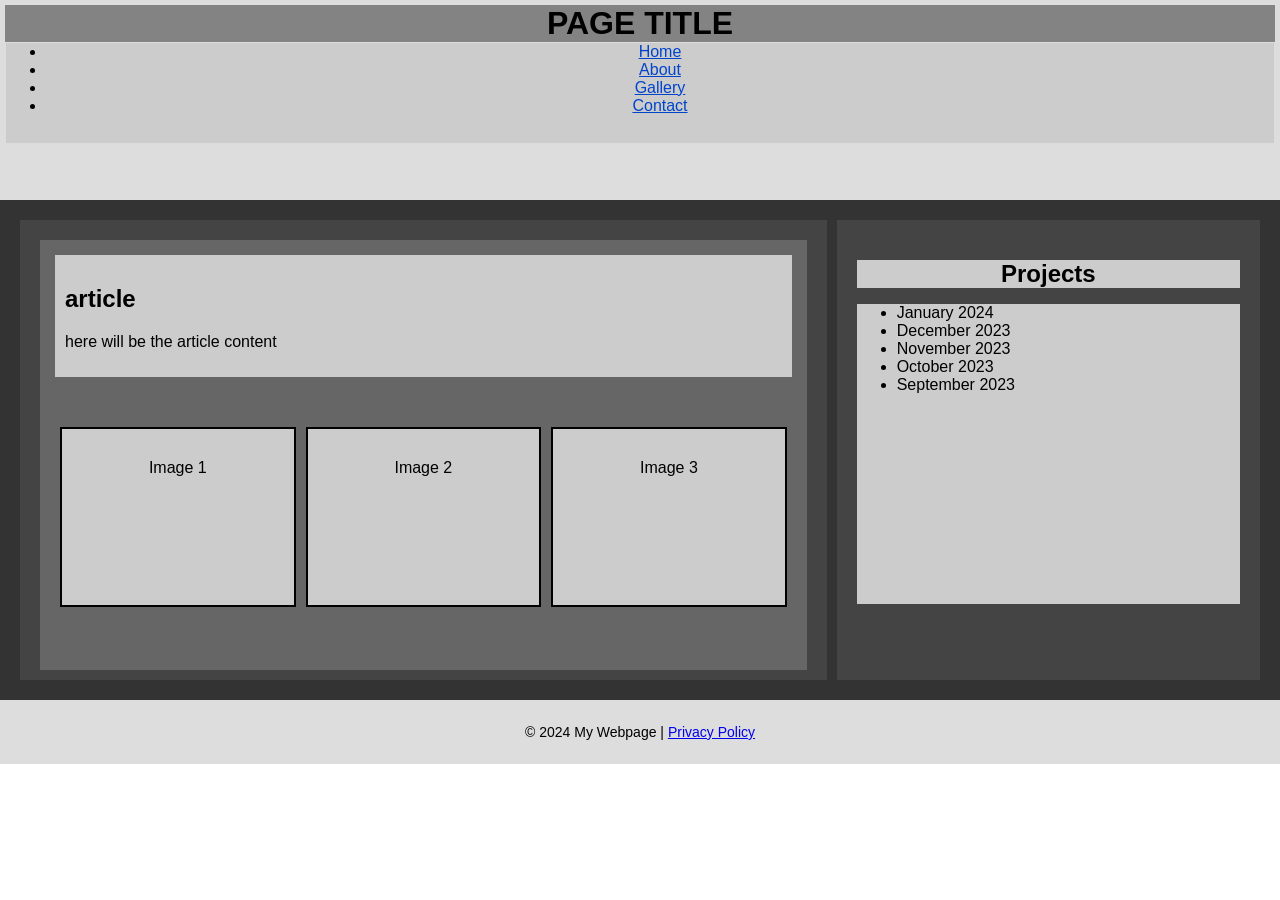
==== basic_css.html @ a8129b0f "html and css examples" ====
<!DOCTYPE html>
<html lang="en">
<head>
    <link rel="stylesheet" href="style.css">
    <meta charset="UTF-8">
    <meta name="viewport" content="width=device-width, initial-scale=1.0">
    <title>basi_css</title>
</head>
<body>

  <header>
    <h1>PAGE TITLE</h1>
    <nav>
      <ul>
        <li><a href="#">Home</a></li>
        <li><a href="#">About</a></li>
        <li><a href="#">Gallery</a></li>
        <li><a href="#">Contact</a></li>
      </ul>
    </nav>
  </header>

  <main>
    <section class="content">
      <article>
        <section class="section">
          <h2 style="color: black;">article</h2>
          <p style="color: black;">
            here will be the article content
          </p>
        </section>

        <div class="images">
          <div class="img-box">Image 1</div>
          <div class="img-box">Image 2</div>
          <div class="img-box">Image 3</div>
        </div>
      </article>
    </section>

    <aside class="sidebar">
      <h2 style="color: black;">Projects</h2>
      <ul class="ulmonths">
        <li>January 2024</li>
        <li>December 2023</li>
        <li>November 2023</li>
        <li>October 2023</li>
        <li>September 2023</li>
      </ul>
    </aside>
  </main>

  <footer>
    <p>© 2024 My Webpage | <a href="#">Privacy Policy</a></p>
  </footer>

</body>

</html>
---- style.css ----
*{
  box-sizing: border-box;
}

*{
  border: black;
}

body {
  font-family: Arial, sans-serif;
  margin: 0;
  background-color: #fff;
}

header {
  text-align: center;
  background-color: #ddd;
  padding: 5px;
  height: 200px;
}

h1{
  background-color: #848383;
  margin: 0px;
}

nav ul{
  background-color: #ccc;
  padding: -1px;
  margin: 1px;
  height: 100px;
  border: 20px;
}

header nav ul li a {
  color: #0044cc;
}

main {
  display: flex;
  justify-content: center;
  background-color: #333;
  color: white;
  padding: 20px;
  height: 500px;
  border: 10px black;
}

.content {
  flex: 2;
  background-color: #444;
  padding: 20px;
  margin-right: 10px;
  border: 10px black;
}

.content article {
  background-color: #666;
  padding: 15px;
  border: 3px solid #ccc;
  height: 430px;
  border: 10px;
}

.images {
  display: flex;
  justify-content: space-between;
  margin-top: 50px;
  height: 180px;
  color: black;
}

.img-box {
  background-color: #ccc;
  border: 2px solid black;
  flex: 1;
  margin: 0 5px;
  text-align: center;
  padding: 30px ;
}

.section{
  background-color: #ccc;
  padding: 10px;
}

.sidebar {
  flex: 1;
  background-color: #444;
  padding: 20px;
  border: 5px black;
}

.sidebar h2 {
  text-align: center;
  margin-bottom: 15px;
  background-color: #ccc;
  border: 10px black;
}

h2{
  background-color: #ccc;
}

.ulmonths{
  background-color: #ccc;
  height: 300px;
  color: black;
  border: 5px black;
}

footer {
  text-align: center;
  background-color: #ddd;
  padding: 10px;
  font-size: 14px;
}
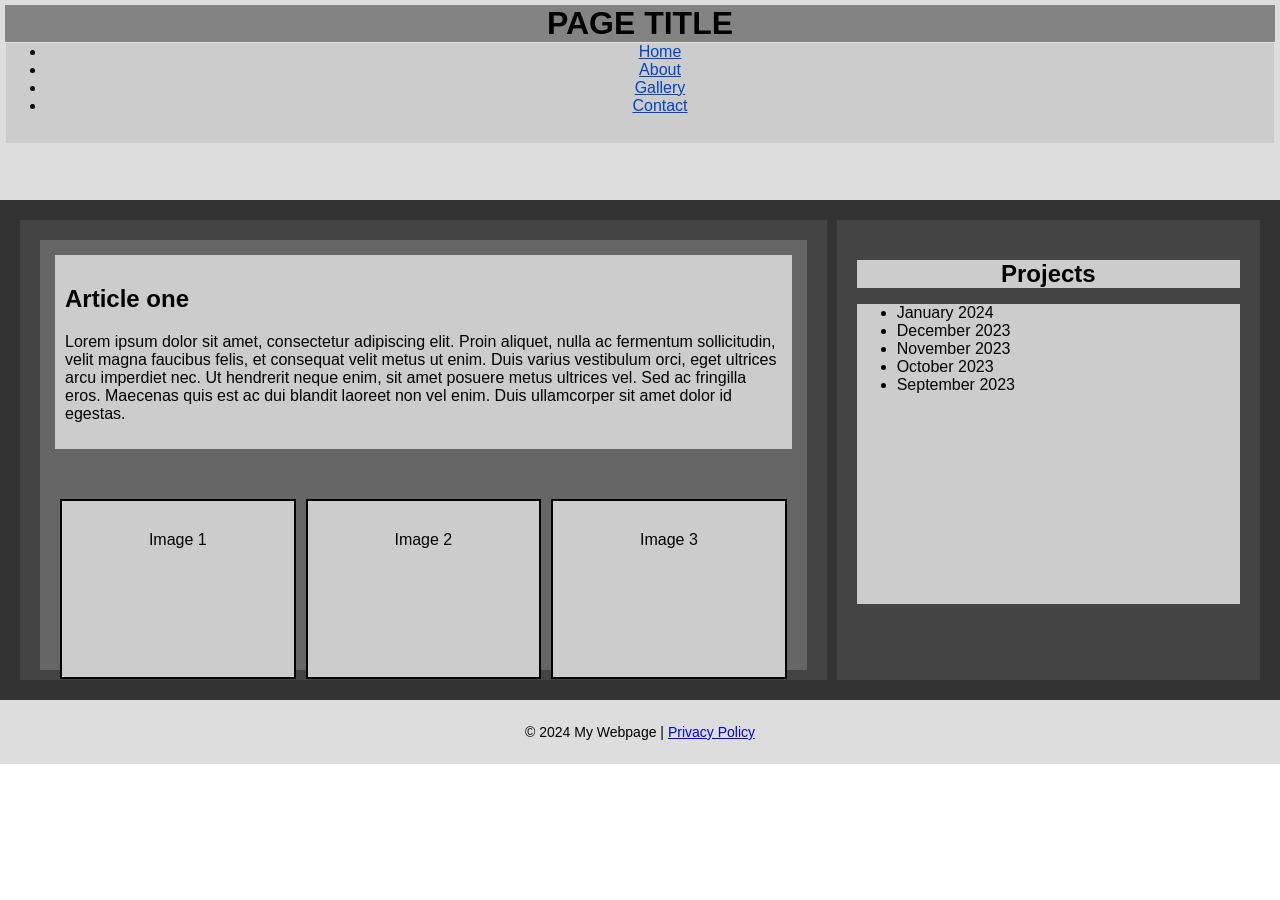
==== commit 85390dfd: "html and css correction" ====
--- a/basic_css.html
+++ b/basic_css.html
@@ -24,9 +24,9 @@
     <section class="content">
       <article>
         <section class="section">
-          <h2 style="color: black;">article</h2>
+          <h2 style="color: black;">Article one</h2>
           <p style="color: black;">
-            here will be the article content
+            Lorem ipsum dolor sit amet, consectetur adipiscing elit. Proin aliquet, nulla ac fermentum sollicitudin, velit magna faucibus felis, et consequat velit metus ut enim. Duis varius vestibulum orci, eget ultrices arcu imperdiet nec. Ut hendrerit neque enim, sit amet posuere metus ultrices vel. Sed ac fringilla eros. Maecenas quis est ac dui blandit laoreet non vel enim. Duis ullamcorper sit amet dolor id egestas.
           </p>
         </section>
 
--- a/style.css
+++ b/style.css
@@ -2,9 +2,7 @@
   box-sizing: border-box;
 }
 
-*{
-  border: black;
-}
+
 
 body {
   font-family: Arial, sans-serif;
